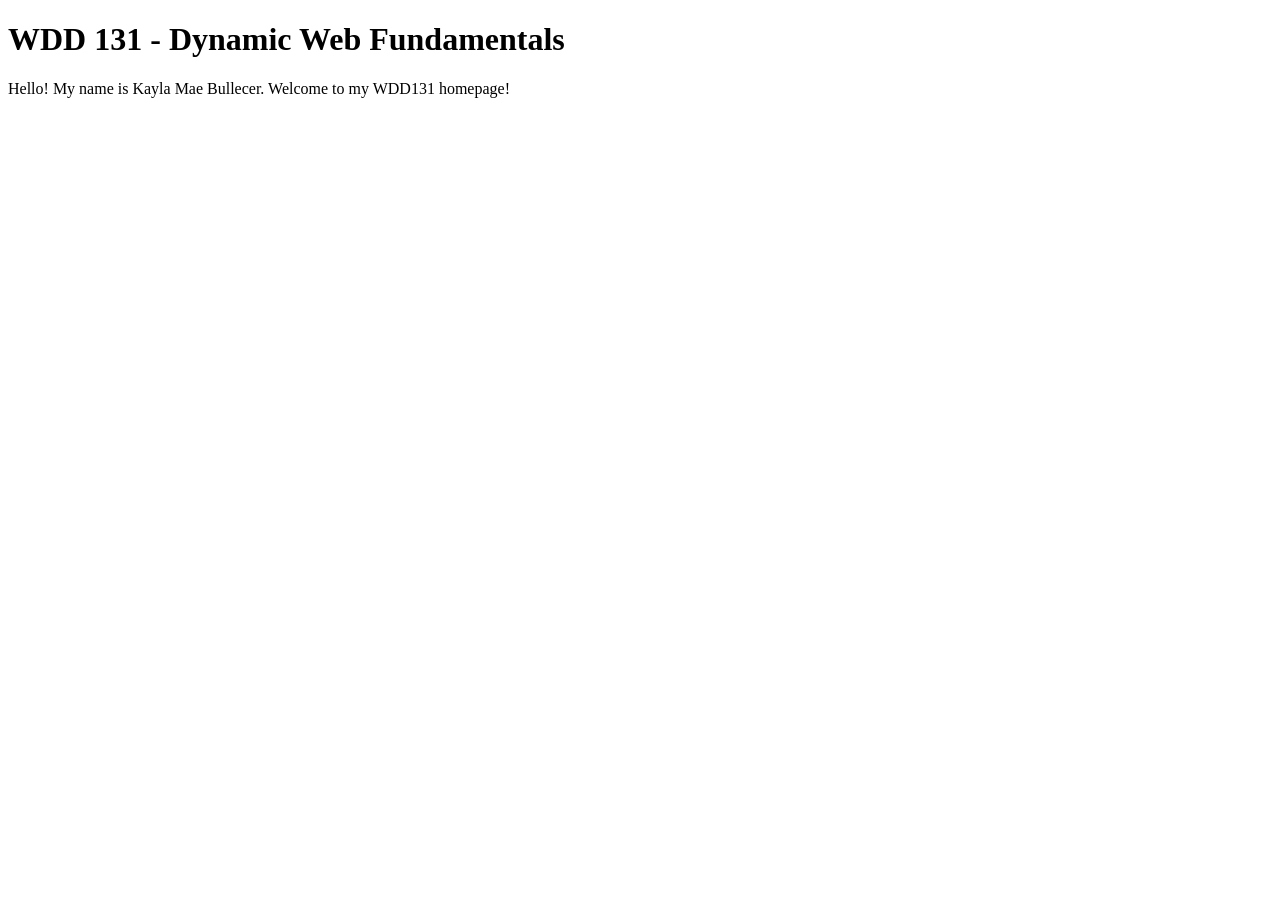
==== index.html @ 9eb7edbf "Initial commit - WDD131 homepage" ====
<!DOCTYPE html>
<html lang="en">
<head>
    <meta charset="UTF-8">
    <meta name="viewport" content="width=device-width, initial-scale=1.0">
    <title>WDD 131 - Dynamic Web Fundamentals - Kayla Mae Bullecer</title>
    <meta name="description" content="WDD 131 - Dynamic Web Fundamentals homepage for Kayla Mae Bullecer">
    <meta name="author" content="Kayla Mae Bullecer">
    <link rel="stylesheet" href="styles/base.css">
    <script src="scripts/getdates.js" defer></script>
</head>
<body>
    <h1>WDD 131 - Dynamic Web Fundamentals</h1>
    <p>Hello! My name is Kayla Mae Bullecer. Welcome to my WDD131 homepage!</p>
</body>
</html>
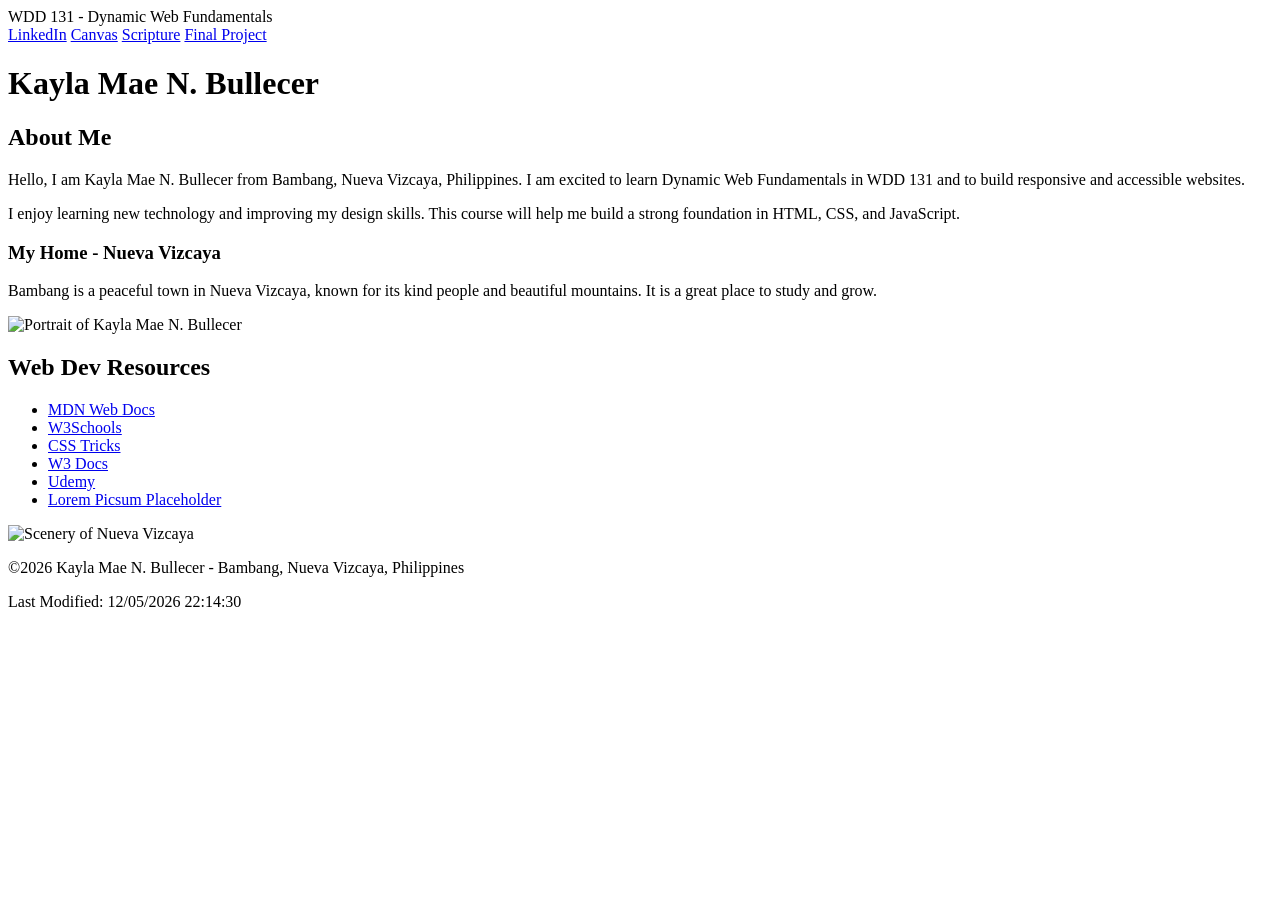
==== commit 66559c38: "fix css and js files" ====
--- a/index.html
+++ b/index.html
@@ -3,14 +3,57 @@
 <head>
     <meta charset="UTF-8">
     <meta name="viewport" content="width=device-width, initial-scale=1.0">
-    <title>WDD 131 - Dynamic Web Fundamentals - Kayla Mae Bullecer</title>
-    <meta name="description" content="WDD 131 - Dynamic Web Fundamentals homepage for Kayla Mae Bullecer">
-    <meta name="author" content="Kayla Mae Bullecer">
+    <title>WDD 131 - Dynamic Web Fundamentals - Kayla Mae N. Bullecer</title>
+    <meta name="description" content="WDD 131 - Dynamic Web Fundamentals - Kayla Mae N. Bullecer - home page, course landing, web development, HTML CSS JavaScript">
+    <meta name="author" content="Kayla Mae N. Bullecer">
+    <link rel="preconnect" href="https://fonts.googleapis.com">
+    <link rel="preconnect" href="https://fonts.gstatic.com" crossorigin>
+    <link href="https://fonts.googleapis.com/css2?family=Merriweather:wght@400;700&family=Roboto:wght@400;500&display=swap" rel="stylesheet">
     <link rel="stylesheet" href="styles/base.css">
     <script src="scripts/getdates.js" defer></script>
 </head>
 <body>
-    <h1>WDD 131 - Dynamic Web Fundamentals</h1>
-    <p>Hello! My name is Kayla Mae Bullecer. Welcome to my WDD131 homepage!</p>
+    <header>
+        <span id="course-title">WDD 131 - Dynamic Web Fundamentals</span>
+        <nav>
+            <a href="https://www.linkedin.com/" target="_blank">LinkedIn</a>
+            <a href="https://byupw.instructure.com/" target="_blank">Canvas</a>
+            <a href="https://www.churchofjesuschrist.org/study/scriptures/bofm/1-ne/3?lang=eng&id=p7#p7" target="_blank">Scripture</a>
+            <a href="#">Final Project</a>
+        </nav>
+    </header>
+    <main>
+        <h1>Kayla Mae N. Bullecer</h1>
+        <section class="card">
+            <h2>About Me</h2>
+            <div class="card-content">
+                <div class="text">
+                    <p>Hello, I am Kayla Mae N. Bullecer from Bambang, Nueva Vizcaya, Philippines. I am excited to learn Dynamic Web Fundamentals in WDD 131 and to build responsive and accessible websites.</p>
+                    <p>I enjoy learning new technology and improving my design skills. This course will help me build a strong foundation in HTML, CSS, and JavaScript.</p>
+                    <h3>My Home - Nueva Vizcaya</h3>
+                    <p>Bambang is a peaceful town in Nueva Vizcaya, known for its kind people and beautiful mountains. It is a great place to study and grow.</p>
+                </div>
+                <img src="images/profile.jpg" alt="Portrait of Kayla Mae N. Bullecer" width="150">
+            </div>
+        </section>
+        <section class="card">
+            <h2>Web Dev Resources</h2>
+            <div class="resources">
+                <ul>
+                    <li><a href="https://developer.mozilla.org/" target="_blank">MDN Web Docs</a></li>
+                    <li><a href="https://www.w3schools.com/" target="_blank">W3Schools</a></li>
+                    <li><a href="https://css-tricks.com/" target="_blank">CSS Tricks</a></li>
+                    <li><a href="https://www.w3docs.com/" target="_blank">W3 Docs</a></li>
+                    <li><a href="https://www.udemy.com/" target="_blank">Udemy</a></li>
+                    <li><a href="https://picsum.photos/" target="_blank">Lorem Picsum Placeholder</a></li>
+                </ul>
+                <img src="images/nueva-vizcaya.jpg" alt="Scenery of Nueva Vizcaya" width="200">
+            </div>
+        </section>
+    </main>
+    <footer>
+        <p>&copy;<span id="currentyear"></span> Kayla Mae N. Bullecer - Bambang, Nueva Vizcaya, Philippines</p>
+        <p id="lastModified"></p>
+    </footer>
 </body>
 </html>
